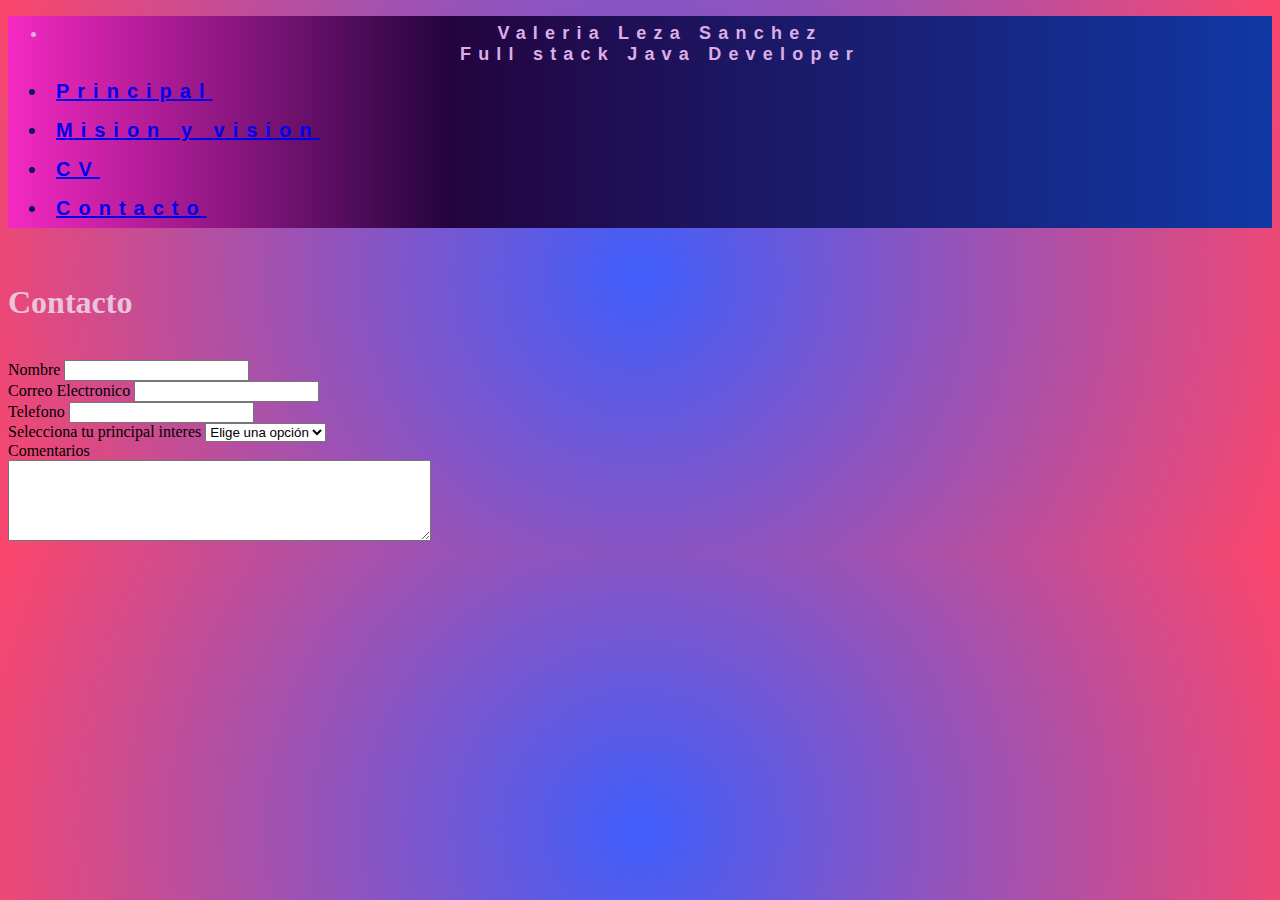
==== pages/contacto.html @ a831d701 "chore || Se agregaron etiquetas de bootstrap y las paginas externas" ====
<!doctype html>
<html lang="en">
  <head>
    <meta charset="utf-8">
    <meta name="viewport" content="width=device-width, initial-scale=1, shrink-to-fit=no">
    <link rel="stylesheet" href="/CSS/style.css">
    <link rel="stylesheet" href="https://cdn.jsdelivr.net/npm/bootstrap@4.6.2/dist/css/bootstrap.min.css" integrity="sha384-xOolHFLEh07PJGoPkLv1IbcEPTNtaed2xpHsD9ESMhqIYd0nLMwNLD69Npy4HI+N" crossorigin="anonymous">

    <title>Contacto</title>
  </head>
  <body>
    <header>
        <ul class="nav justify-content-center">
          <li class="nombre">
            <a>Valeria Leza Sanchez <br> Full stack Java Developer </a>
          </li>
          <li class="nav-item">
            <a class="nav-link" href="/index.html">Principal</a>
          </li>
          <li class="nav-item">
            <a class="nav-link" href="/pages/misionvision.html">Mision y vision</a>
          </li>
          <li class="nav-item">
            <a class="nav-link" href="/src/CurriculumGeneration.pdf">CV</a>
          </li>
          <li class="nav-item">
            <a class="nav-link" href="/pages/contacto.html">Contacto</a>
          </li>
        </ul>
    </header>
    <main class="container">
    <form>
      <br>
        <h1 class="contacto">Contacto</h1>
        <br>
        <div class="form-row">
            <div class="form-group col-md-6">
                <label for="inputName">Nombre</label>
                <input type="text" class="form-control" id="inputName">
            </div>

            <div class="form-group col-md-6">
                <label for="inputEmail">Correo Electronico</label>
                <input type="email" class="form-control" id="inputEmail">
            </div>

            <div class="form-group col-md-6">
              <label for="inputPhone">Telefono</label>
              <input type="phone" class="form-control" id="inputPhone">
            </div>

            <div class="form-group col-md-6">
              <label for="inputPreference">Selecciona tu principal interes</label>
              <select id="inputPreference" class="form-control">
                <option selected>Elige una opción</option>
                <option>HTML</option>
                <option>JavaScript</option>
                <option>JAVA</option>
              </select>
            </div>
            <div class="form-group col-md-6">
              <label for="inputComent">Comentarios</label>
              <br>
              
              <textarea name="comment" rows="5" cols="50" ></textarea>
              
            </div>  
            
        </div>
    </form>
    </main>

    <script src="https://cdn.jsdelivr.net/npm/jquery@3.5.1/dist/jquery.slim.min.js" integrity="sha384-DfXdz2htPH0lsSSs5nCTpuj/zy4C+OGpamoFVy38MVBnE+IbbVYUew+OrCXaRkfj" crossorigin="anonymous"></script>
    <script src="https://cdn.jsdelivr.net/npm/bootstrap@4.6.2/dist/js/bootstrap.bundle.min.js" integrity="sha384-Fy6S3B9q64WdZWQUiU+q4/2Lc9npb8tCaSX9FK7E8HnRr0Jz8D6OP9dO5Vg3Q9ct" crossorigin="anonymous"></script>

   
  </body>
</html>
---- CSS/style.css ----
.nombre{
        padding: 0.4em;
        letter-spacing: 0.4em;
        font-size: 18px;
        font-weight: 750;
        font-family:Arial, Helvetica, sans-serif;
        color: rgb(219, 175, 230);
        text-align: center;
        }
    .nav-item{
            padding: 0.4em;
            letter-spacing: 0.4em;
            font-size: 20px;
            font-weight: 750;
            font-family:Arial, Helvetica, sans-serif;
            color: rgb(10, 17, 110);
            }

    body { 
        background: rgb(63,94,251);
        background: radial-gradient(circle, rgba(63,94,251,1) 0%, rgba(252,70,107,1) 100%);
        }
  
    header{
        background: linear-gradient(90deg, rgb(245, 41, 194) 0%, rgb(35, 4, 63) 35%, rgb(16, 56, 165) 100%);
        }
    
    .img1{ 
        width:100%;
        height:auto;
        border-radius:300px;
        padding: 2.5em;
        }

      
  /*section*/
  section{text-align: center; width: 40%; float:left;}
 /* section h1{ text-align: center; padding: 0.5em;color: blueviolet;font-size: 45px;font-family: Georgia, 'Times New Roman', Times, serif;}
  section h2{ text-align: center; padding: 0.5em;color: rgb(226, 43, 128); }
  section h3{ text-align: center; padding: 0.5em;color: cornflowerblue; margin-left: auto; margin-right: auto; }
  */

  /*aside*/
  aside{ text-align: center; padding: 4.2em;color: rgb(48, 4, 88);font-size: 22px;font-family: Georgia, 'Times New Roman', Times, serif;}
  /*{width: 25%;float:left;}*/

  .social{
    text-align: center;
    letter-spacing: 1em;
   }

   footer{
    text-align: center;
   }

   .mision{ 
    text-align: center; 
    color: rgb(48, 4, 88);
    font-size: 23px;font-family: Georgia, 'Times New Roman', Times, serif;
    
    }

    .vision{ 
        text-align: center; 
        color: rgb(48, 4, 88);
        font-size: 23px;font-family: Georgia, 'Times New Roman', Times, serif;
       
        }
    
    .contacto{
        color: rgb(235, 196, 220); 
    }
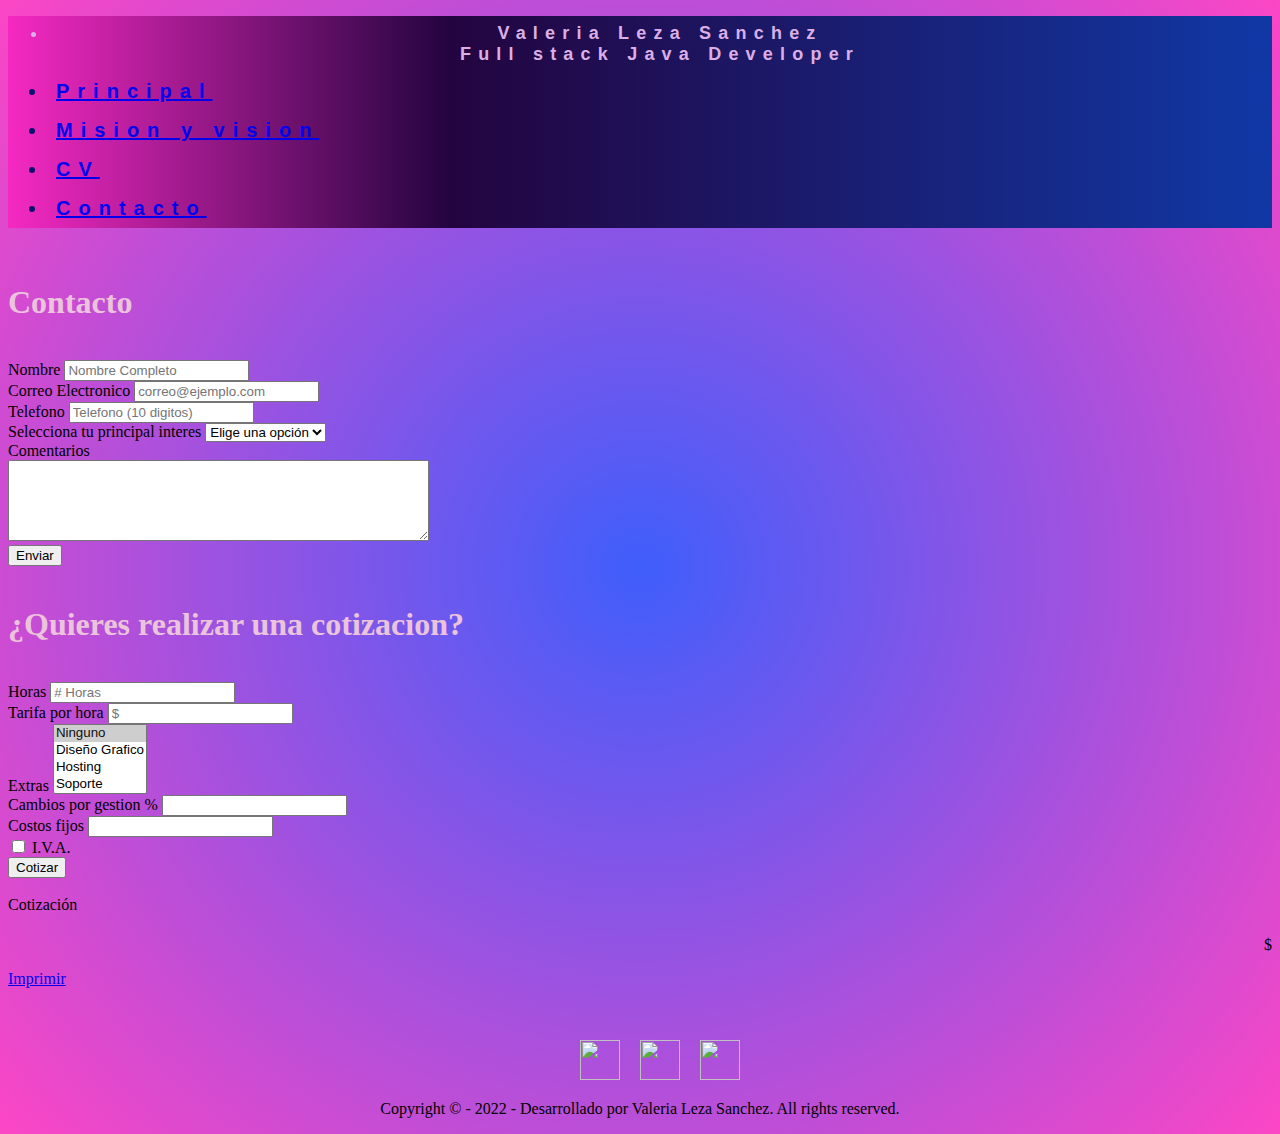
==== commit bb4b078b: "Chore || Se corrigio la parte responsiva y se agrego la parte de cotizacion a la pagina de contacto" ====
--- a/pages/contacto.html
+++ b/pages/contacto.html
@@ -10,7 +10,7 @@
   </head>
   <body>
     <header>
-        <ul class="nav justify-content-center">
+        <ul class="nav justify-content-center d-print-none">
           <li class="nombre">
             <a>Valeria Leza Sanchez <br> Full stack Java Developer </a>
           </li>
@@ -28,25 +28,26 @@
           </li>
         </ul>
     </header>
-    <main class="container">
+
+  <main class="container d-print-none">
     <form>
-      <br>
+        <br>
         <h1 class="contacto">Contacto</h1>
         <br>
         <div class="form-row">
             <div class="form-group col-md-6">
                 <label for="inputName">Nombre</label>
-                <input type="text" class="form-control" id="inputName">
+                <input type="text" class="form-control" id="inputName" placeholder="Nombre Completo">
             </div>
 
             <div class="form-group col-md-6">
                 <label for="inputEmail">Correo Electronico</label>
-                <input type="email" class="form-control" id="inputEmail">
+                <input type="email" class="form-control" id="inputEmail" placeholder="correo@ejemplo.com">
             </div>
 
             <div class="form-group col-md-6">
               <label for="inputPhone">Telefono</label>
-              <input type="phone" class="form-control" id="inputPhone">
+              <input type="phone" class="form-control" id="inputPhone" placeholder="Telefono (10 digitos)">
             </div>
 
             <div class="form-group col-md-6">
@@ -61,15 +62,88 @@
             <div class="form-group col-md-6">
               <label for="inputComent">Comentarios</label>
               <br>
-              
               <textarea name="comment" rows="5" cols="50" ></textarea>
-              
             </div>  
-            
         </div>
+        <button class="btn btn-primary" id="btnSubmit" type="submit">Enviar</button>
     </form>
-    </main>
+  <br>
+    
+  <div class="coti d-print-none">
+      <h1 class="contacto">¿Quieres realizar una cotizacion?</h1>
+      <br>
+      <form>  
+        <div class="form-row">
+          <div class="form-group col-md-6">
+            <label for="inputHours">Horas</label>
+            <input type="text" class="form-control" id="inputHours" placeholder="# Horas">
+          </div>
+          <div class="form-group col-md-6">
+            <label for="inputRate">Tarifa por hora</label>
+            <input type="text" class="form-control" id="inputRate" placeholder="$">
+          </div>
+        </div>
 
+        <div class="form-row">
+            <div class="form-group col-md-4">
+              <label for="inputExtras">Extras</label>
+              <select id="inputExtras" class="form-control" multiple>
+                <option value="0" selected>Ninguno</option>
+                <option value="7000">Diseño Grafico</option>
+                <option value="1500">Hosting</option>
+                <option value="12000">Soporte</option>
+              </select>
+            </div><!--select-->
+            <div class="form-group col-md-4">
+              <label for="inputChanges">Cambios por gestion %</label>
+              <input type="text" class="form-control" id="inputChanges">
+            </div>
+            <div class="form-group col-md-4">
+              <label for="inputFCost">Costos fijos</label>
+              <input type="text" class="form-control" id="inputFCost">
+            </div>
+        </div><!--row-->
+
+          <div class="form-group">
+            <div class="form-check">
+              <input class="form-check-input" type="checkbox" id="checkIVA">
+              <label class="form-check-label" for="checkIVA">
+                I.V.A.
+              </label>
+            </div>
+          </div>
+          <button type="button" class="btn btn-primary" id="btnQuote">Cotizar</button>
+      </form>
+    </div>
+  </main>
+      <br>
+      <main class="container">
+        <div class="card">
+          <div class="card-header">
+            Cotización
+          </div>
+          <div class="card-body">
+            <h5 class="card-title" id="cardTitle"></h5>
+            <p class="card-text" id="cardText"></p>
+            <p class="card-text" style="text-align: right;" id="cardCost">$</p>
+            <a href="#" class="btn btn-primary d-print-none" id="btnPrint">Imprimir</a>
+          </div>
+        </div>
+      </main>
+    
+        <br><br>
+        <footer>
+          <div class="social d-print-none"> 
+           <ul>  
+              <a href="https://www.linkedin.com/in/valeria-leza-sanchez/"><img src="https://cdn-icons-png.flaticon.com/512/61/61109.png" width="40px" height="40px"></a>
+              <a href="mailto:valerialeza.s@gmail.com"><img src="https://cdn-icons-png.flaticon.com/512/60/60543.png?w=360" width="40px" height="40px"></a>
+              <a href="https://github.com/ValeriaLeza"><img src="https://git-scm.com/images/logos/downloads/Git-Icon-Black.png" width="40px" height="40px"></a>
+            </ul>
+          </div>
+          <p> Copyright © - 2022 -  Desarrollado por Valeria Leza Sanchez. All rights reserved.</p>
+        </footer>
+  
+    <script src="/JS/main.js"></script>
     <script src="https://cdn.jsdelivr.net/npm/jquery@3.5.1/dist/jquery.slim.min.js" integrity="sha384-DfXdz2htPH0lsSSs5nCTpuj/zy4C+OGpamoFVy38MVBnE+IbbVYUew+OrCXaRkfj" crossorigin="anonymous"></script>
     <script src="https://cdn.jsdelivr.net/npm/bootstrap@4.6.2/dist/js/bootstrap.bundle.min.js" integrity="sha384-Fy6S3B9q64WdZWQUiU+q4/2Lc9npb8tCaSX9FK7E8HnRr0Jz8D6OP9dO5Vg3Q9ct" crossorigin="anonymous"></script>
 
--- a/CSS/style.css
+++ b/CSS/style.css
@@ -1,12 +1,13 @@
     .nombre{
-        padding: 0.4em;
-        letter-spacing: 0.4em;
-        font-size: 18px;
-        font-weight: 750;
-        font-family:Arial, Helvetica, sans-serif;
-        color: rgb(219, 175, 230);
-        text-align: center;
+            padding: 0.4em;
+            letter-spacing: 0.4em;
+            font-size: 18px;
+            font-weight: 750;
+            font-family:Arial, Helvetica, sans-serif;
+            color: rgb(219, 175, 230);
+            text-align: center;
         }
+
     .nav-item{
             padding: 0.4em;
             letter-spacing: 0.4em;
@@ -14,34 +15,32 @@
             font-weight: 750;
             font-family:Arial, Helvetica, sans-serif;
             color: rgb(10, 17, 110);
-            }
+        }
 
-    body { 
+    body{ 
         background: rgb(63,94,251);
-        background: radial-gradient(circle, rgba(63,94,251,1) 0%, rgba(252,70,107,1) 100%);
-        }
+        background: radial-gradient(circle, rgba(63,94,251,1) 0%, rgb(252, 70, 197) 100%);
+    }
   
     header{
         background: linear-gradient(90deg, rgb(245, 41, 194) 0%, rgb(35, 4, 63) 35%, rgb(16, 56, 165) 100%);
-        }
+    }
     
+    /*.container{
+        display: flex;
+        justify-content: center;
+        align-items: center;
+    }*/
+
     .img1{ 
-        width:100%;
-        height:auto;
+        width: 300px;
+        height: 300px;
         border-radius:300px;
-        padding: 2.5em;
-        }
+    }
 
-      
-  /*section*/
-  section{text-align: center; width: 40%; float:left;}
- /* section h1{ text-align: center; padding: 0.5em;color: blueviolet;font-size: 45px;font-family: Georgia, 'Times New Roman', Times, serif;}
-  section h2{ text-align: center; padding: 0.5em;color: rgb(226, 43, 128); }
-  section h3{ text-align: center; padding: 0.5em;color: cornflowerblue; margin-left: auto; margin-right: auto; }
-  */
-
+  
   /*aside*/
-  aside{ text-align: center; padding: 4.2em;color: rgb(48, 4, 88);font-size: 22px;font-family: Georgia, 'Times New Roman', Times, serif;}
+  .diseño{padding: 4em;color: rgb(48, 4, 88);font-size: 22px;font-family: Georgia, 'Times New Roman', Times, serif;text-align: center;}
   /*{width: 25%;float:left;}*/
 
   .social{
@@ -54,19 +53,46 @@
    }
 
    .mision{ 
-    text-align: center; 
-    color: rgb(48, 4, 88);
-    font-size: 23px;font-family: Georgia, 'Times New Roman', Times, serif;
-    
+        text-align: center; 
+        color: rgb(48, 4, 88);
+        font-size: 23px;font-family: Georgia, 'Times New Roman', Times, serif;
+        margin: 0 auto;
     }
 
     .vision{ 
         text-align: center; 
         color: rgb(48, 4, 88);
         font-size: 23px;font-family: Georgia, 'Times New Roman', Times, serif;
-       
-        }
+        margin: 0 auto;
+    }
     
     .contacto{
         color: rgb(235, 196, 220); 
-    }+    }
+
+    @media screen and (max-width: 990px) {
+       
+        .diseño{ 
+
+            padding: 4.2em;
+            color: rgb(48, 4, 88);
+            font-size: 18px;
+            font-family: Georgia, 'Times New Roman', Times, serif;
+        }      
+        .img1{ 
+            margin-bottom: 20px;
+            width: 250px;
+            height: 250px;
+            border-radius:250px;
+        }  
+    }
+
+    @media screen and (min-width: 426px) and (max-width: 767px) {
+       
+        .col{ 
+            flex-direction: column;
+        }      
+        
+    }
+
+   
